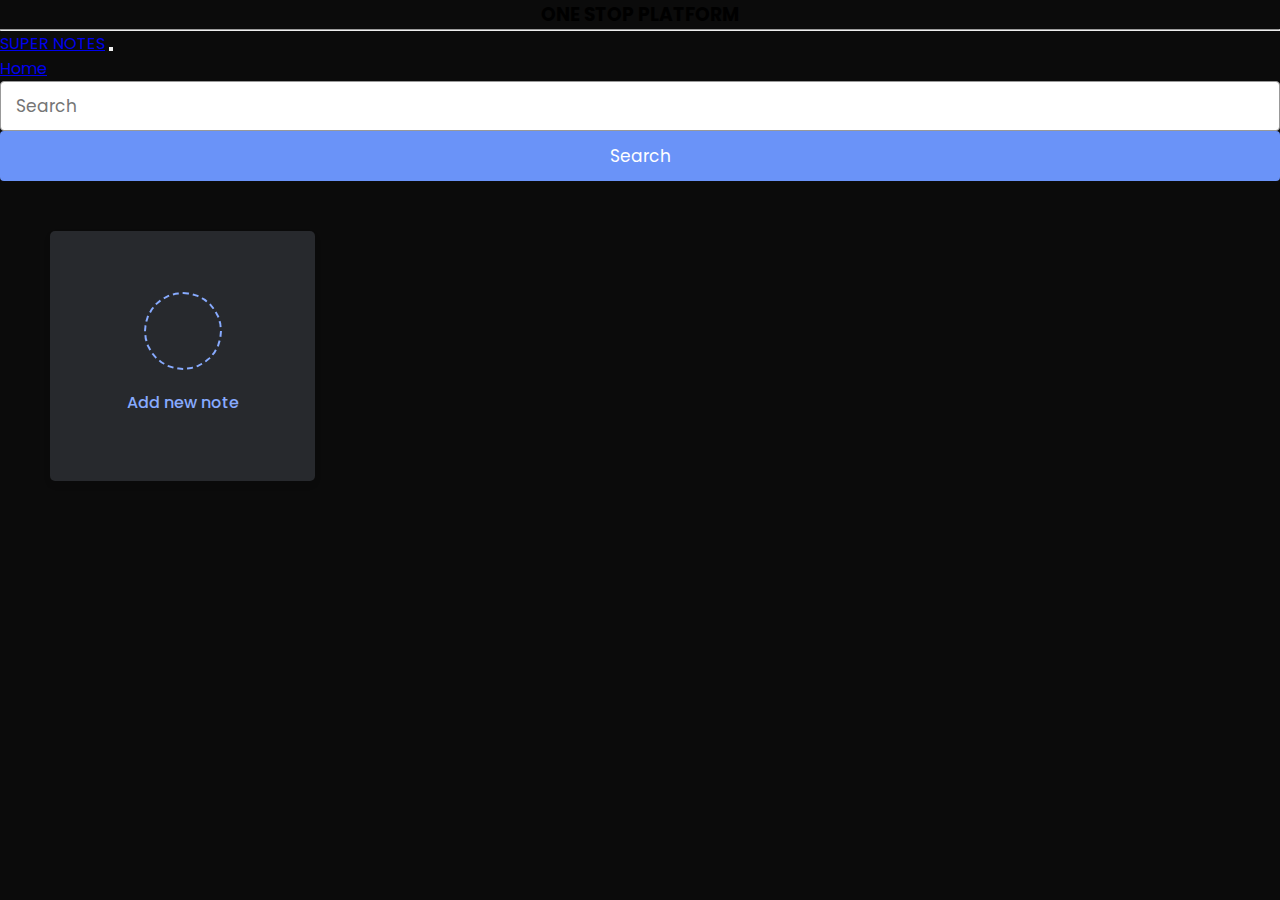
==== test1/index.html @ 0308e87d "Add files via upload" ====
<!DOCTYPE html>

<html lang="en" dir="ltr">
  <head>
    <meta charset="utf-8" />
    <title>Notes App</title>
    <link rel="stylesheet" href="style.css" />
    <meta name="viewport" content="width=device-width, initial-scale=1.0" />
    <!-- Iconscout Link For Icons -->
    <link
      rel="stylesheet"
      href="https://unicons.iconscout.com/release/v4.0.0/css/line.css"
    />
    <link
      href="https://cdn.jsdelivr.net/npm/bootstrap@5.0.2/dist/css/bootstrap.min.css"
      rel="stylesheet"
      integrity="sha384-EVSTQN3/azprG1Anm3QDgpJLIm9Nao0Yz1ztcQTwFspd3yD65VohhpuuCOmLASjC"
      crossorigin="anonymous"
    />
  </head>
  <body>
    <h3 align="center" class="my-2">ONE STOP PLATFORM</h3>
    <hr />
    <!-- END OF THE TITLE OF THE APP -->
    <!-- START NAVAR -->
    <nav class="navbar navbar-expand-lg navbar-dark bg-dark">
      <div class="container-fluid">
        <a class="navbar-brand" href="#">SUPER NOTES</a>
        <button
          class="navbar-toggler"
          type="button"
          data-bs-toggle="collapse"
          data-bs-target="#navbarSupportedContent"
          aria-controls="navbarSupportedContent"
          aria-expanded="false"
          aria-label="Toggle navigation"
        >
          <span class="navbar-toggler-icon"></span>
        </button>
        <div class="collapse navbar-collapse" id="navbarSupportedContent">
          <ul class="navbar-nav me-auto mb-2 mb-lg-0">
            <li class="nav-item">
              <a class="nav-link active" aria-current="page" href="#">Home</a>
            </li>
          </ul>
          <form class="d-flex">
            <input
              class="form-control me-2"
              type="search"
              placeholder="Search"
              aria-label="Search"
            />
            <button class="btn btn-outline-success" type="submit">
              Search
            </button>
          </form>
        </div>
      </div>
    </nav>
    <!-- end of navbar -->
    <div class="popup-box">
      <div class="popup">
        <div class="content">
          <header>
            <p></p>
            <i class="uil uil-times"></i>
          </header>
          <form action="#">
            <div class="row title">
              <label>Title</label>
              <input
                type="text"
                spellcheck="false"
                placeholder="Topic of Your Journal"
                aria-required="true"
              />
            </div>
            <div class="row description">
              <label>Description</label>
              <textarea
                spellcheck="true"
                required
                placeholder="write your thoughts"
              ></textarea>
            </div>
            <button></button>
          </form>
        </div>
      </div>
    </div>
    <div class="wrapper">
      <li class="add-box my-2 mx-1">
        <div class="icon"><i class="uil uil-plus"></i></div>
        <p>Add new note</p>
      </li>
    </div>

    <script src="index.js"></script>
    <script
      src="https://cdn.jsdelivr.net/npm/bootstrap@5.0.2/dist/js/bootstrap.bundle.min.js"
      integrity="sha384-MrcW6ZMFYlzcLA8Nl+NtUVF0sA7MsXsP1UyJoMp4YLEuNSfAP+JcXn/tWtIaxVXM"
      crossorigin="anonymous"
    ></script>
  </body>
</html>
---- test1/style.css ----
/* Import Google Font - Poppins */
@import url('https://fonts.googleapis.com/css2?family=Poppins:wght@400;500;600;700&display=swap');
*{
  margin: 0;
  padding: 0;
  box-sizing: border-box;
  font-family: 'Poppins', sans-serif;
}
body{
  background: #0b0b0b;
}
::selection{
  color: #fff;
  background: #618cf8;
}
.wrapper{
  margin: 50px;
  display: grid;
  gap: auto;
  color: white;
  background-color:#0b0b0b;
  grid-template-columns: repeat(auto-fill, 265px);
  max-height:max-content;
}
.wrapper li{
  height: 250px;
  color:#ccc;
  list-style: none;
  border-radius: 5px;
  padding: 15px 20px 20px;
  background: rgb(39, 41, 45);
  box-shadow: 0 4px 8px rgba(0,0,0,0.05);
}
.wrapper {
  color:#ccc;
}
.add-box, .icon, .bottom-content, 
.popup, header, .settings .menu li{
  display: flex;
  align-items: center;
  justify-content: space-between;
}
.add-box{
  cursor: pointer;
  flex-direction: column;
  justify-content: center;
}
.add-box .icon{
  height: 78px;
  width: 78px;
  color: #88ABFF;
  font-size: 40px;
  border-radius: 50%;
  justify-content: center;
  border: 2px dashed #88ABFF;
}
.add-box p{
  color: #88ABFF;
  font-weight: 500;
  margin-top: 20px;
}
.note{
  display: flex;
  flex-direction: column;
  justify-content: space-between;
}
.note .details{
  max-height: 165px;
  overflow-y: auto;
}
.note .details::-webkit-scrollbar,
.popup textarea::-webkit-scrollbar{
  width: 0;
}
.note .details:hover::-webkit-scrollbar,
.popup textarea:hover::-webkit-scrollbar{
  width: 5px;
}
.note .details:hover::-webkit-scrollbar-track,
.popup textarea:hover::-webkit-scrollbar-track{
  background: #f1f1f1;
  border-radius: 25px;
}
.note .details:hover::-webkit-scrollbar-thumb,
.popup textarea:hover::-webkit-scrollbar-thumb{
  background: #e6e6e6;
  border-radius: 25px;
}
.note p{
  font-size: 22px;
  font-weight: 500;
}
.note span{
  display: block;
  color: #575757;
  font-size: 16px;
  margin-top: 5px;
}
.note .bottom-content{
  padding-top: 10px;
  border-top: 1px solid #ccc;
}
.bottom-content span{
  color: #6D6D6D;
  font-size: 14px;
}
.bottom-content .settings{
  position: relative;
}
.bottom-content .settings i{
  color: #6D6D6D;
  cursor: pointer;
  font-size: 15px;
}
.settings .menu{
  z-index: 1;
  bottom: 0;
  right: -5px;
  padding: 5px 0;
  background: #fff;
  position: absolute;
  border-radius: 4px;
  transform: scale(0);
  transform-origin: bottom right;
  box-shadow: 0 0 6px rgba(0,0,0,0.15);
  transition: transform 0.2s ease;
}
.settings.show .menu{
  transform: scale(1);
}
.settings .menu li{
  height: 25px;
  font-size: 16px;
  margin-bottom: 2px;
  padding: 17px 15px;
  cursor: pointer;
  box-shadow: none;
  border-radius: 0;
  justify-content: flex-start;
}
.menu li:last-child{
  margin-bottom: 0;
}
.menu li:hover{
  background: #f5f5f5;
}
.menu li i{
  padding-right: 8px;
}

.popup-box{
  position: fixed;
  top: 0;
  left: 0;
  z-index: 2;
  height: 100%;
  width: 100%;
  background: rgba(0,0,0,0.4);
}
.popup-box .popup{
  position: absolute;
  top: 50%;
  left: 50%;
  z-index: 3;
  width: 100%;
  max-width: 400px;
  justify-content: center;
  transform: translate(-50%, -50%) scale(0.95);
}
.popup-box, .popup{
  opacity: 0;
  pointer-events: none;
  transition: all 0.25s ease;
}
.popup-box.show, .popup-box.show .popup{
  opacity: 1;
  pointer-events: auto;
}
.popup-box.show .popup{
  transform: translate(-50%, -50%) scale(1);
}
.popup .content{
  border-radius: 5px;
  background: #fff;
  width: calc(100% - 15px);
  box-shadow: 0 0 15px rgba(0,0,0,0.1);
}
.content header{
  padding: 15px 25px;
  border-bottom: 1px solid #ccc;
}
.content header p{
  font-size: 20px;
  font-weight: 500;
}
.content header i{
  color: #8b8989;
  cursor: pointer;
  font-size: 23px;
}
.content form{
  margin: 15px 25px 35px;
}
.content form .row{
  margin-bottom: 20px;
}
form .row label{
  font-size: 18px;
  display: block;
  margin-bottom: 6px;
}
form :where(input, textarea){
  height: 50px;
  width: 100%;
  outline: none;
  font-size: 17px;
  padding: 0 15px;
  border-radius: 4px;
  border: 1px solid #999;
}
form :where(input, textarea):focus{
  box-shadow: 0 2px 4px rgba(0,0,0,0.11);
}
form .row textarea{
  height: 150px;
  resize: none;
  padding: 8px 15px;
}
form button{
  width: 100%;
  height: 50px;
  color: #fff;
  outline: none;
  border: none;
  cursor: pointer;
  font-size: 17px;
  border-radius: 4px;
  background: #6A93F8;
}

@media (max-width: 660px){
  .wrapper{
    margin: 15px;
    gap: 15px;
    grid-template-columns: repeat(auto-fill, 100%);
  }
  .popup-box .popup{
    max-width: calc(100% - 15px);
  }
  .bottom-content .settings i{
    font-size: 17px;
  }
}
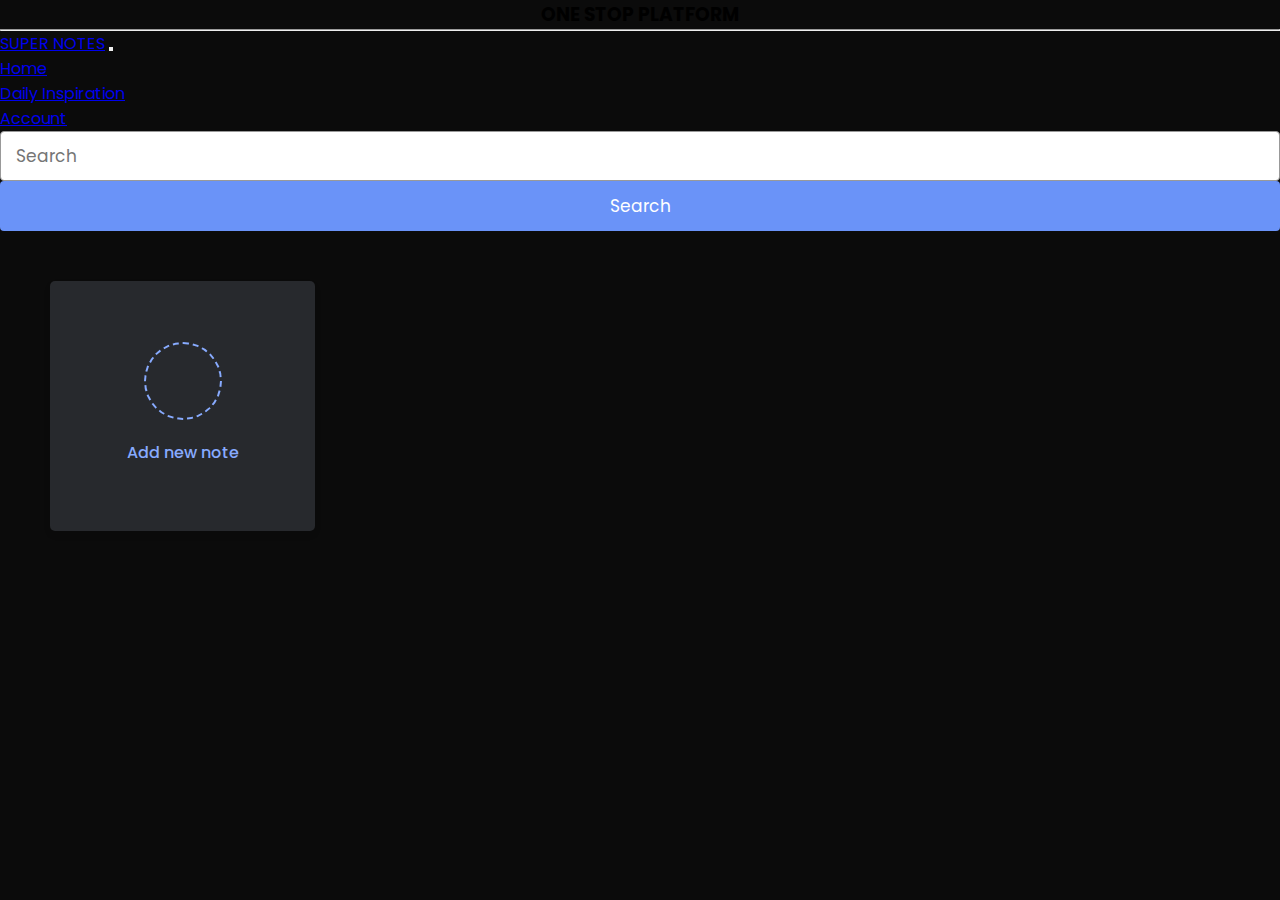
==== commit 643d9118: "changd all the previous files and added the updated files" ====
--- a/test1/index.html
+++ b/test1/index.html
@@ -42,6 +42,19 @@
             <li class="nav-item">
               <a class="nav-link active" aria-current="page" href="#">Home</a>
             </li>
+            <li class="nav-item">
+              <a
+                class="nav-link"
+                aria-current="page"
+                href="dailyInspiration.html"
+                >Daily Inspiration
+              </a>
+            </li>
+            <li class="nav-item">
+              <a class="nav-link" aria-current="page" href="account.html"
+                >Account</a
+              >
+            </li>
           </ul>
           <form class="d-flex">
             <input
@@ -49,8 +62,9 @@
               type="search"
               placeholder="Search"
               aria-label="Search"
+              id="searchInput"
             />
-            <button class="btn btn-outline-success" type="submit">
+            <button class="btn btn-outline-success" type="submit" data-search>
               Search
             </button>
           </form>
@@ -58,6 +72,7 @@
       </div>
     </nav>
     <!-- end of navbar -->
+    <!-- <input type="image" src="..." alt="Image" /> -->
     <div class="popup-box">
       <div class="popup">
         <div class="content">
@@ -70,7 +85,7 @@
               <label>Title</label>
               <input
                 type="text"
-                spellcheck="false"
+                spellcheck="true"
                 placeholder="Topic of Your Journal"
                 aria-required="true"
               />
